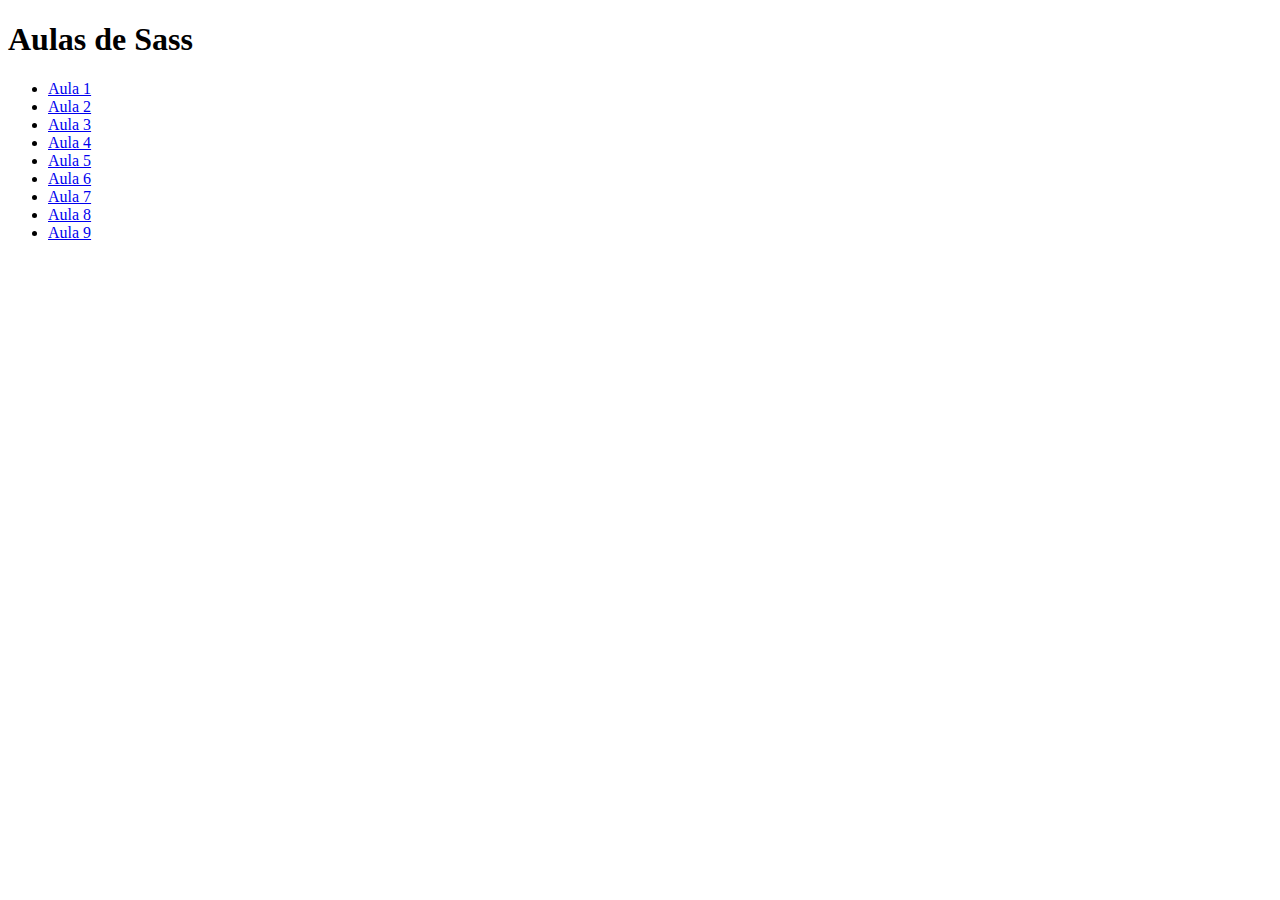
==== index.html @ 15c62cc7 "inserindo index.html" ====
<!DOCTYPE html>
<html>
<head>
	<title>Sass | Variáveis</title>
	<meta charset="utf-8">
	<link rel="stylesheet" type="text/css" href="assets/css/style.css">
</head>
<body>

	<h1>Aulas de Sass</h1>
	<ul>
		<li><a href="aula1/index.html">Aula 1</a></li>
		<li><a href="aula2/index.html">Aula 2</a></li>
		<li><a href="aula3/index.html">Aula 3</a></li>
		<li><a href="aula4/index.html">Aula 4</a></li>
		<li><a href="aula5/index.html">Aula 5</a></li>
		<li><a href="aula6/index.html">Aula 6</a></li>
		<li><a href="aula7/index.html">Aula 7</a></li>
		<li><a href="aula8/index.html">Aula 8</a></li>
		<li><a href="aula9/index.html">Aula 9</a></li>
		
	</ul>
</body>
</html>
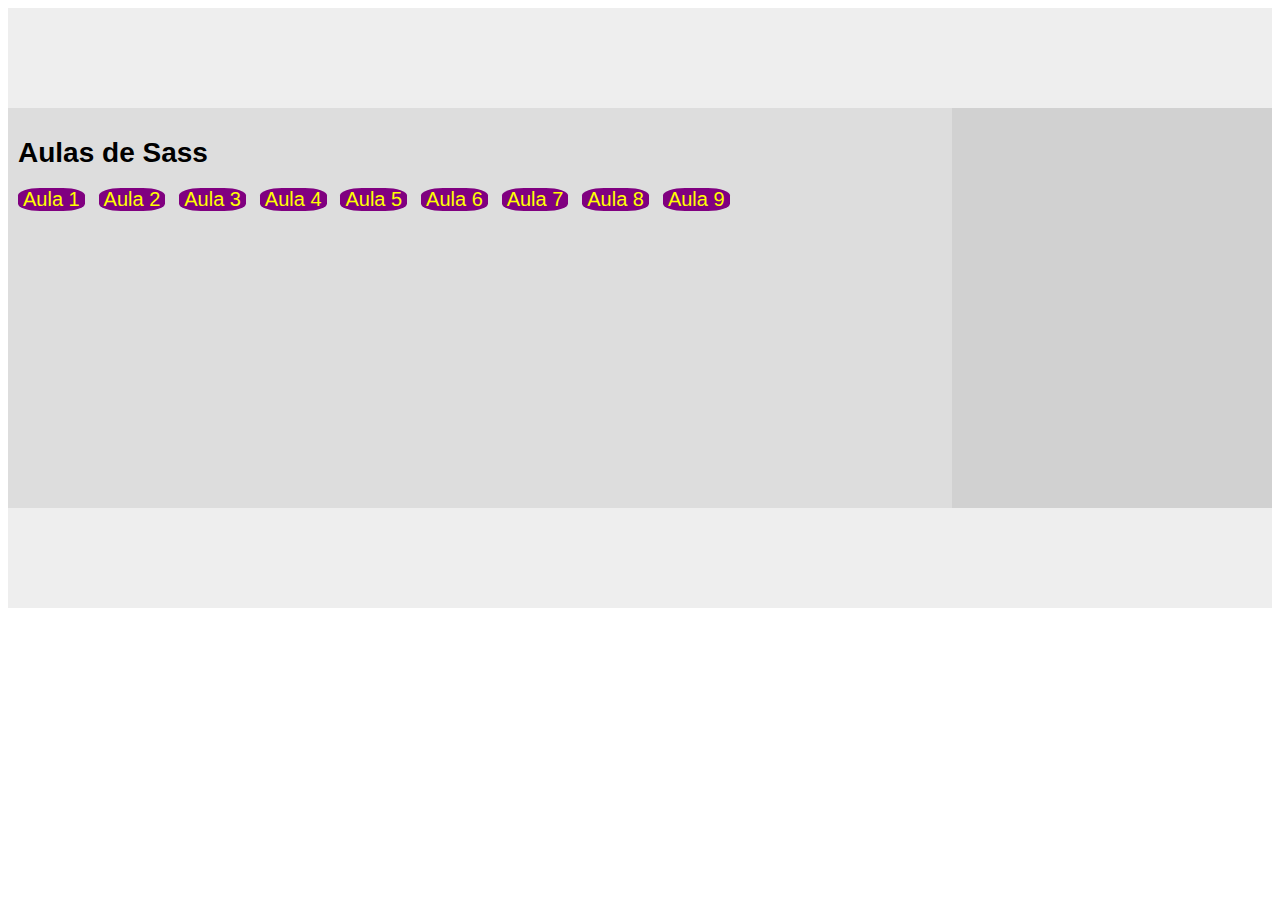
==== commit d3afe414: "adicionando melhor layout" ====
--- a/index.html
+++ b/index.html
@@ -1,24 +1,37 @@
 <!DOCTYPE html>
 <html>
 <head>
-	<title>Sass | Variáveis</title>
+	<title>Sass</title>
 	<meta charset="utf-8">
-	<link rel="stylesheet" type="text/css" href="assets/css/style.css">
+	<link rel="stylesheet" type="text/css" href="style.css">
 </head>
 <body>
 
-	<h1>Aulas de Sass</h1>
-	<ul>
-		<li><a href="aula1/index.html">Aula 1</a></li>
-		<li><a href="aula2/index.html">Aula 2</a></li>
-		<li><a href="aula3/index.html">Aula 3</a></li>
-		<li><a href="aula4/index.html">Aula 4</a></li>
-		<li><a href="aula5/index.html">Aula 5</a></li>
-		<li><a href="aula6/index.html">Aula 6</a></li>
-		<li><a href="aula7/index.html">Aula 7</a></li>
-		<li><a href="aula8/index.html">Aula 8</a></li>
-		<li><a href="aula9/index.html">Aula 9</a></li>
+	<header class="header">
 		
-	</ul>
+	</header>
+		<section class="container">
+			<section class="container__content">
+				<h1>Aulas de Sass</h1>
+				<ul>
+					<li><a href="aula1/index.html">Aula 1</a></li>
+					<li><a href="aula2/index.html">Aula 2</a></li>
+					<li><a href="aula3/index.html">Aula 3</a></li>
+					<li><a href="aula4/index.html">Aula 4</a></li>
+					<li><a href="aula5/index.html">Aula 5</a></li>
+					<li><a href="aula6/index.html">Aula 6</a></li>
+					<li><a href="aula7/index.html">Aula 7</a></li>
+					<li><a href="aula8/index.html">Aula 8</a></li>
+					<li><a href="aula9/index.html">Aula 9</a></li>
+				</ul>
+			</section>
+
+			<aside class="container__sidebar">
+
+			</aside>
+		</section>
+		<footer class="footer">
+
+		</footer>
 </body>
 </html>--- a/style.css
+++ b/style.css
@@ -0,0 +1,60 @@
+body {
+  font-family: Arial;
+  font-size: 14px;
+}
+
+.header {
+  min-height: 100px;
+  background-color: #EEE;
+}
+
+.container {
+  display: flex;
+  min-height: 400px;
+}
+
+.container__content {
+  flex: 1;
+  background-color: #DDD;
+  padding: 10px;
+}
+
+.container__sidebar {
+  width: 300px;
+  background-color: #D1D1D1;
+  padding: 10px;
+}
+
+.footer {
+  min-height: 100px;
+  background-color: #EEE;
+}
+
+ul {
+  list-style: none;
+  margin: 0;
+  padding: 0;
+}
+
+li {
+  background-color: purple;
+  display: inline-block;
+  font-size: 20px;
+  margin-right: 10px;
+  margin-bottom: 10px;
+  border-radius: 33%;
+  padding-left: 5px;
+  padding-right: 5px;
+}
+
+a {
+  color: yellow;
+  text-decoration: none;
+}
+
+li:hover {
+  background-color: yellow;
+}
+li:hover a {
+  color: purple;
+}
